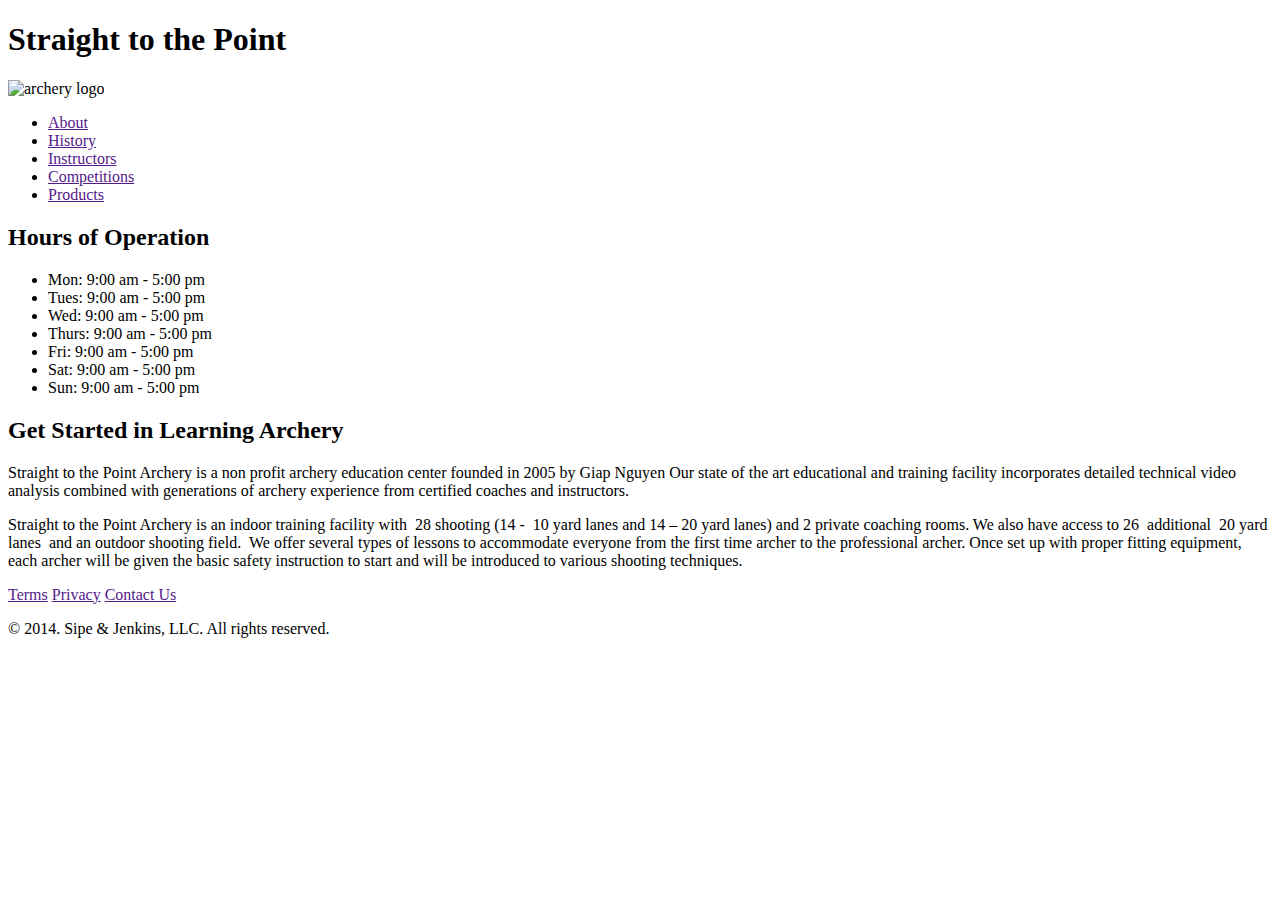
==== index.html @ a5a17b15 "Initalize repo" ====
<!DOCTYPE html>
<html lang="en">
<head>
  <meta charset="UTF-8">
  <title>Straight to the Point Archery</title>
  <link href="http://maxcdn.bootstrapcdn.com/font-awesome/4.2.0/css/font-awesome.min.css" rel="stylesheet">
  <link href="http://fonts.googleapis.com/css?family=Open+Sans:300italic,300,400italic,400,600italic,600,700italic,700,800italic,800" rel="stylesheet" type="text/css">
  <link href="stylesheets/styles.css" rel="stylesheet">
  <script src="javascript/javascript.js"></script>
</head>

<body>
  <header>
    <h1>Straight to the Point</h1>
    <img src="https://www.irononsticker.com/images/2012/09/20/Archery%20Sports.jpg" alt="archery logo">
    <nav>  
      <ul>
        <li><a href="">About</a></li>
        <li><a href="">History</a></li>
        <li><a href="">Instructors</a></li>
        <li><a href="">Competitions</a></li>
        <li><a href="">Products</a></li>
      </ul>
    </nav>
  </header>

  <aside>
    <h2>Hours of Operation</h2>
      <ul>
        <li>Mon: 9:00 am - 5:00 pm</li>
        <li>Tues: 9:00 am - 5:00 pm</li>
        <li>Wed: 9:00 am - 5:00 pm</li>
        <li>Thurs: 9:00 am - 5:00 pm</li>
        <li>Fri: 9:00 am - 5:00 pm</li>
        <li>Sat: 9:00 am - 5:00 pm</li>
        <li>Sun: 9:00 am - 5:00 pm</li>
      </ul>
    <!-- Add Google Map Here --> 
  </aside>

  <div class="carousel">
  </div>

  <article>
    <h2>Get Started in Learning Archery</h2>
    <p>Straight to the Point Archery is a non profit archery education center founded in 2005 by Giap Nguyen Our state of the art educational and training facility incorporates detailed technical video analysis combined with generations of archery experience from certified coaches and instructors.</p>

    <p>Straight to the Point Archery is an indoor training facility with  28 shooting (14 -  10 yard lanes and 14 – 20 yard lanes) and 2 private coaching rooms. We also have access to 26  additional  20 yard lanes  and an outdoor shooting field.  We offer several types of lessons to accommodate everyone from the first time archer to the professional archer. Once set up with proper fitting equipment, each archer will be given the basic safety instruction to start and will be introduced to various shooting techniques.</p>
  </article>

  <footer>
    <a href="">Terms</a>
    <a href="">Privacy</a>
    <a href="">Contact Us</a>
    <p>&copy; 2014. Sipe &amp; Jenkins, LLC. All rights reserved.</p>
  </footer>
  
</body>
</html>
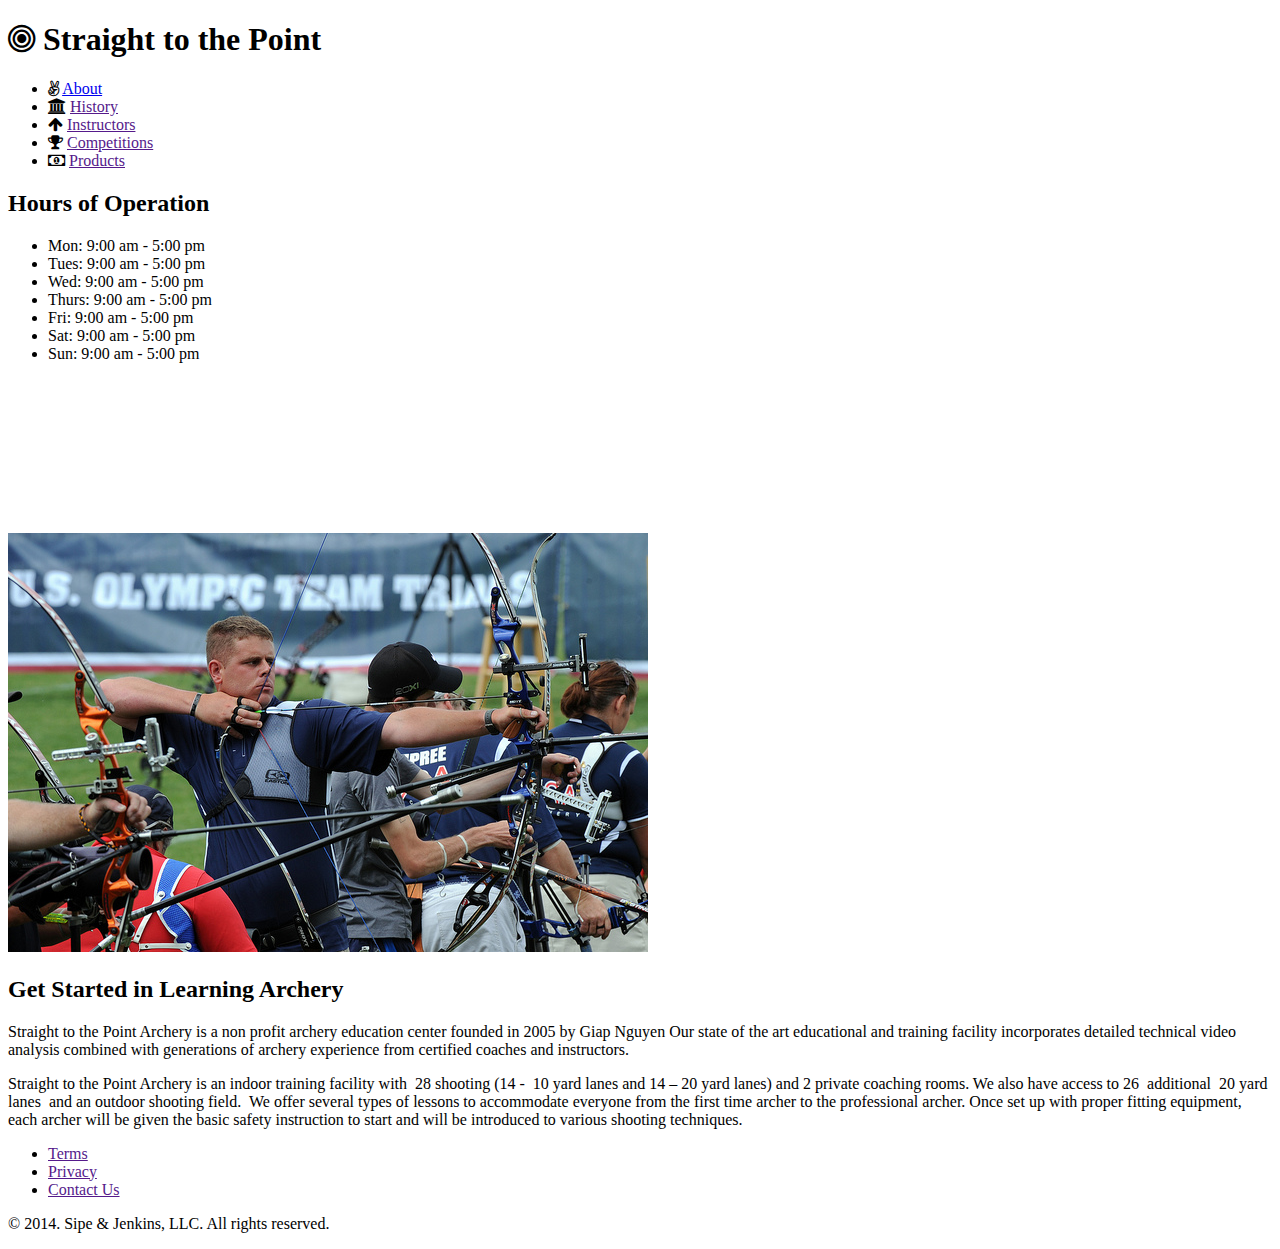
==== commit 807e317a: "Add links" ====
--- a/index.html
+++ b/index.html
@@ -5,21 +5,20 @@
   <title>Straight to the Point Archery</title>
   <link href="http://maxcdn.bootstrapcdn.com/font-awesome/4.2.0/css/font-awesome.min.css" rel="stylesheet">
   <link href="http://fonts.googleapis.com/css?family=Open+Sans:300italic,300,400italic,400,600italic,600,700italic,700,800italic,800" rel="stylesheet" type="text/css">
-  <link href="stylesheets/styles.css" rel="stylesheet">
+  <link href="styles/stylesheet.css" rel="stylesheet">
   <script src="javascript/javascript.js"></script>
 </head>
 
 <body>
   <header>
-    <h1>Straight to the Point</h1>
-    <img src="https://www.irononsticker.com/images/2012/09/20/Archery%20Sports.jpg" alt="archery logo">
+    <h1><i class="fa fa-bullseye"></i> Straight to the Point</h1>
     <nav>  
       <ul>
-        <li><a href="">About</a></li>
-        <li><a href="">History</a></li>
-        <li><a href="">Instructors</a></li>
-        <li><a href="">Competitions</a></li>
-        <li><a href="">Products</a></li>
+        <li><i class="fa fa-angellist"></i> <a href="about.html">About</a></li>
+        <li><i class="fa fa-university"></i> <a href="">History</a></li>
+        <li><i class="fa fa-arrow-up"></i> <a href="">Instructors</a></li>
+        <li><i class="fa fa-trophy"></i> <a href="">Competitions</a></li>
+        <li><i class="fa fa-money"></i> <a href="">Products</a></li>
       </ul>
     </nav>
   </header>
@@ -35,10 +34,13 @@
         <li>Sat: 9:00 am - 5:00 pm</li>
         <li>Sun: 9:00 am - 5:00 pm</li>
       </ul>
-    <!-- Add Google Map Here --> 
+      <div class="map-container">
+      <iframe src="https://www.google.com/maps/embed?pb=!1m14!1m8!1m3!1d672.3911407874688!2d-122.34122400000004!3d47.615156!3m2!1i1024!2i768!4f13.1!3m3!1m2!1s0x5490154becd57767%3A0x3b88774caef37cc9!2sTop+Pot+Doughnuts!5e0!3m2!1sen!2sus!4v1418029168872" width="200" height="150" frameborder="0" style="border:0"></iframe>
+      </div>
   </aside>
 
   <div class="carousel">
+    <img src="images/students-competing.jpg" alt="archer">
   </div>
 
   <article>
@@ -49,9 +51,11 @@
   </article>
 
   <footer>
-    <a href="">Terms</a>
-    <a href="">Privacy</a>
-    <a href="">Contact Us</a>
+    <ul>
+      <li><a href="">Terms</a></li>
+      <li><a href="">Privacy</a></li>
+      <li><a href="">Contact Us</a></li>
+    </ul>
     <p>&copy; 2014. Sipe &amp; Jenkins, LLC. All rights reserved.</p>
   </footer>
   
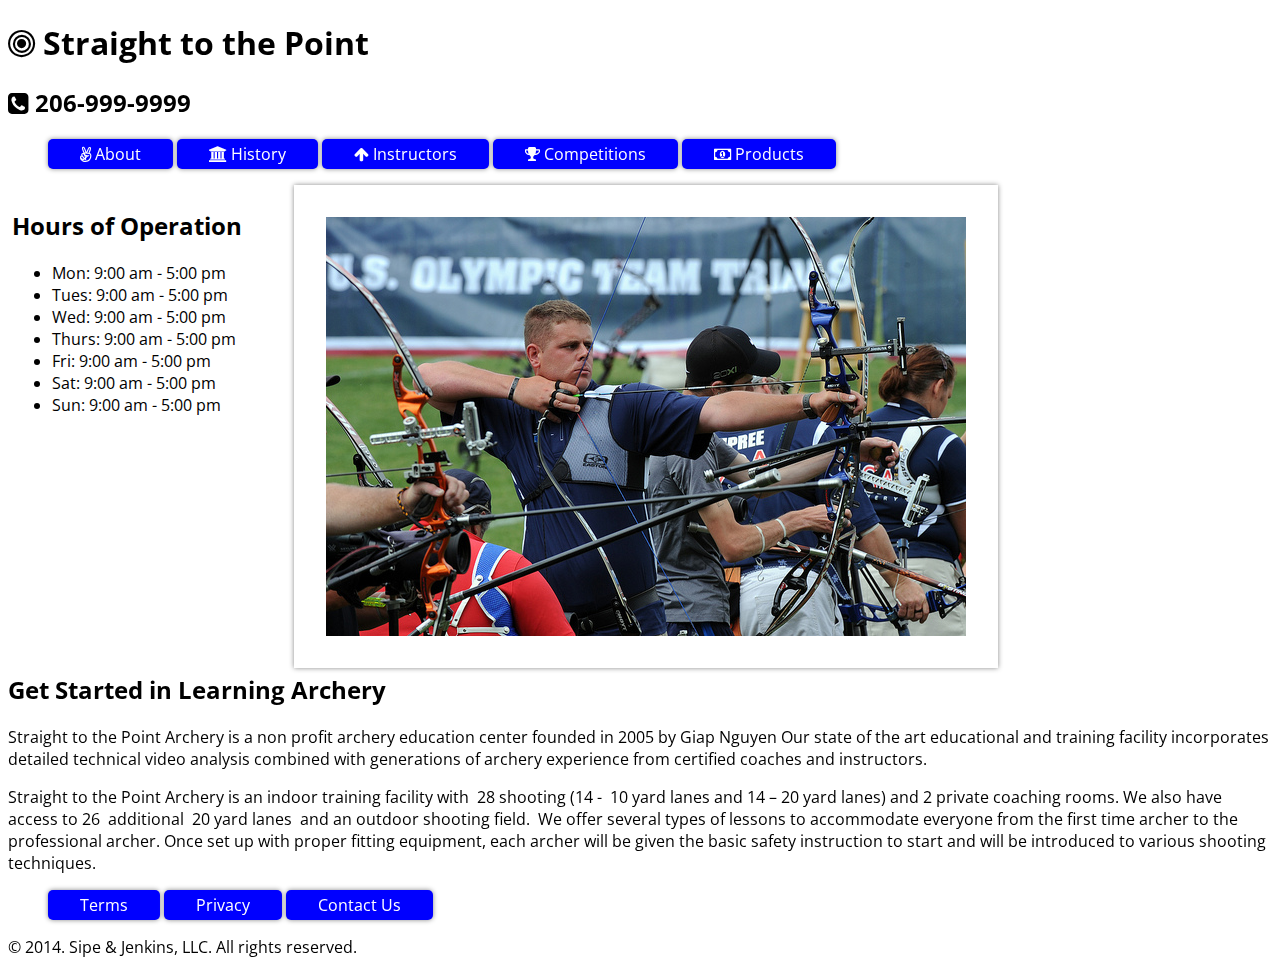
==== commit 51f2fc82: "Add phone" ====
--- a/index.html
+++ b/index.html
@@ -12,6 +12,7 @@
 <body>
   <header>
     <h1><i class="fa fa-bullseye"></i> Straight to the Point</h1>
+    <h2><i class="fa fa-phone-square"></i> 206-999-9999</h2>
     <nav>  
       <ul>
         <li><i class="fa fa-angellist"></i> <a href="about.html">About</a></li>
@@ -50,6 +51,8 @@
     <p>Straight to the Point Archery is an indoor training facility with  28 shooting (14 -  10 yard lanes and 14 – 20 yard lanes) and 2 private coaching rooms. We also have access to 26  additional  20 yard lanes  and an outdoor shooting field.  We offer several types of lessons to accommodate everyone from the first time archer to the professional archer. Once set up with proper fitting equipment, each archer will be given the basic safety instruction to start and will be introduced to various shooting techniques.</p>
   </article>
 
+</body>
+
   <footer>
     <ul>
       <li><a href="">Terms</a></li>
@@ -59,6 +62,6 @@
     <p>&copy; 2014. Sipe &amp; Jenkins, LLC. All rights reserved.</p>
   </footer>
   
-</body>
+
 </html>
 
--- a/styles/stylesheet.css
+++ b/styles/stylesheet.css
@@ -0,0 +1,70 @@
+
+html {
+  font-family: 'Open Sans', Tahoma, serif;
+  box-sizing: border-box;
+}
+
+nav ul li {
+  display: inline-block;
+  padding: 0.25em 2em;
+  font-size: 1em;
+  background-color: blue;
+  color: white;
+  border-radius: 5px;
+  moz-box-shadow: 0 0 5px #888;
+  -webkit-box-shadow: 0 0 5px#888;
+  box-shadow: 0 0 5px #888;
+}
+
+nav ul li a {
+  text-decoration: none;
+  color: white;
+}
+
+aside {
+  width: 22%;
+  float: left;
+  padding: .25em;
+}
+
+.map-container {
+  padding: 25px;
+}
+
+.carousel {
+  width: 75%;
+  float: left;
+}
+
+.carousel img {
+  max-width: 70%;
+  padding: 2em;
+  moz-box-shadow: 0 0 5px #888;
+  -webkit-box-shadow: 0 0 5px#888;
+  box-shadow: 0 0 5px #888;
+}
+
+article {
+  clear: left;
+  border-radius: 5px;
+}
+
+footer ul li {
+  display: inline-block;
+  padding: 0.25em 2em;
+  font-size: 1em;
+  background-color: blue;
+  border-radius: 5px;
+  moz-box-shadow: 0 0 5px #888;
+  -webkit-box-shadow: 0 0 5px#888;
+  box-shadow: 0 0 5px #888;
+}
+
+footer ul li a {
+  text-decoration: none;
+  color: white;
+}
+
+footer p {
+}
+
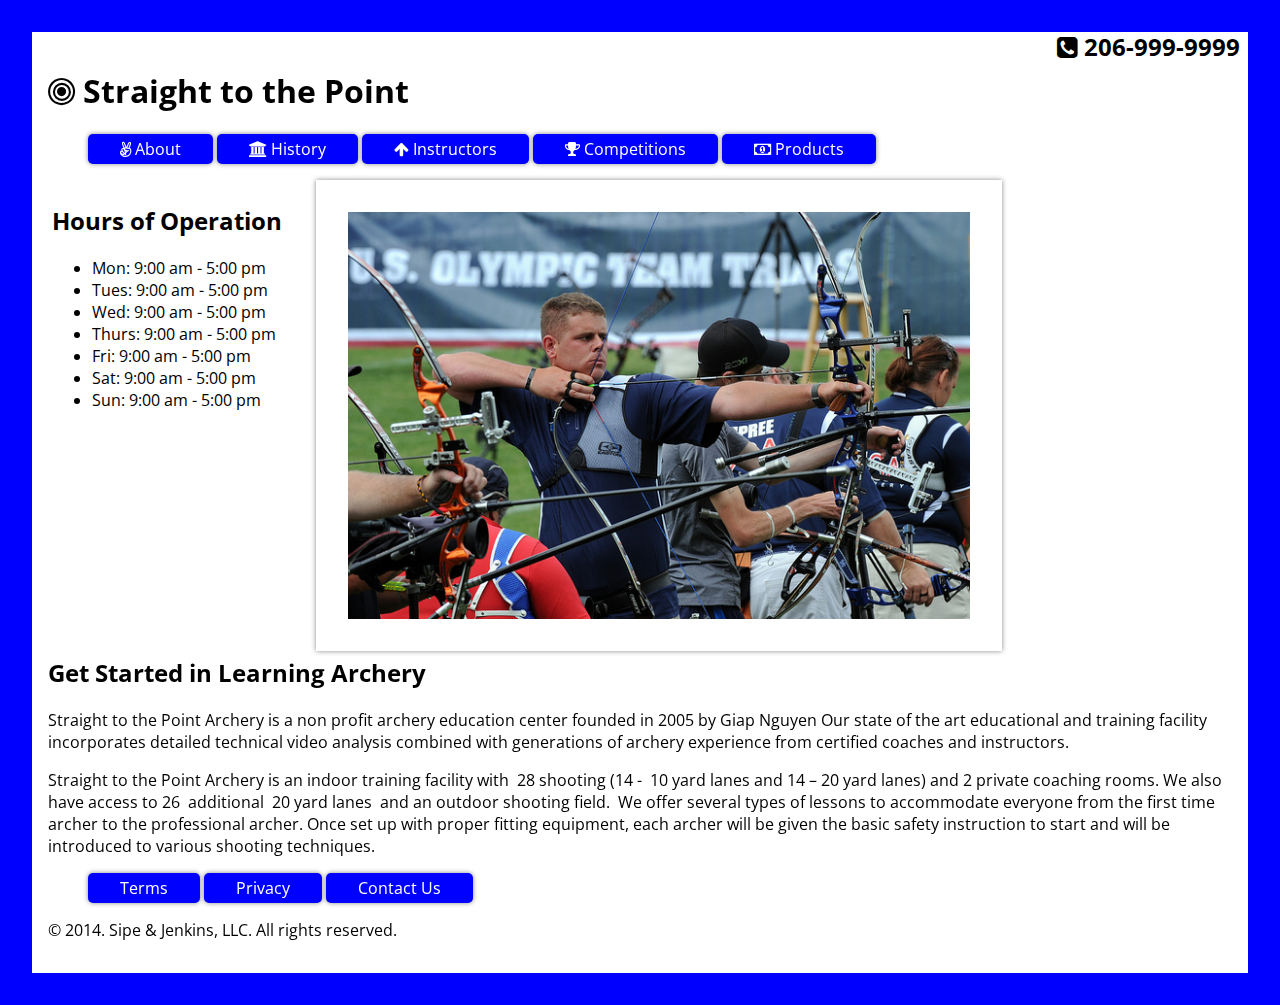
==== commit 053676bc: "Added alt text" ====
--- a/index.html
+++ b/index.html
@@ -41,7 +41,7 @@
   </aside>
 
   <div class="carousel">
-    <img src="images/students-competing.jpg" alt="archer">
+    <img src="images/students-competing.jpg" alt="student archer aiming an arrow">
   </div>
 
   <article>
--- a/styles/stylesheet.css
+++ b/styles/stylesheet.css
@@ -1,7 +1,14 @@
 
 html {
   font-family: 'Open Sans', Tahoma, serif;
-  box-sizing: border-box;
+  background: url(images/swirl_pattern.png) repeat top right;
+  background-color: blue;
+}
+
+header h2 {
+  position: absolute;
+  top: 10px;
+  right: 40px;  
 }
 
 nav ul li {
@@ -19,6 +26,12 @@
 nav ul li a {
   text-decoration: none;
   color: white;
+}
+
+body {
+  margin: 2em;
+  padding: 1em;
+  background-color: white;
 }
 
 aside {
